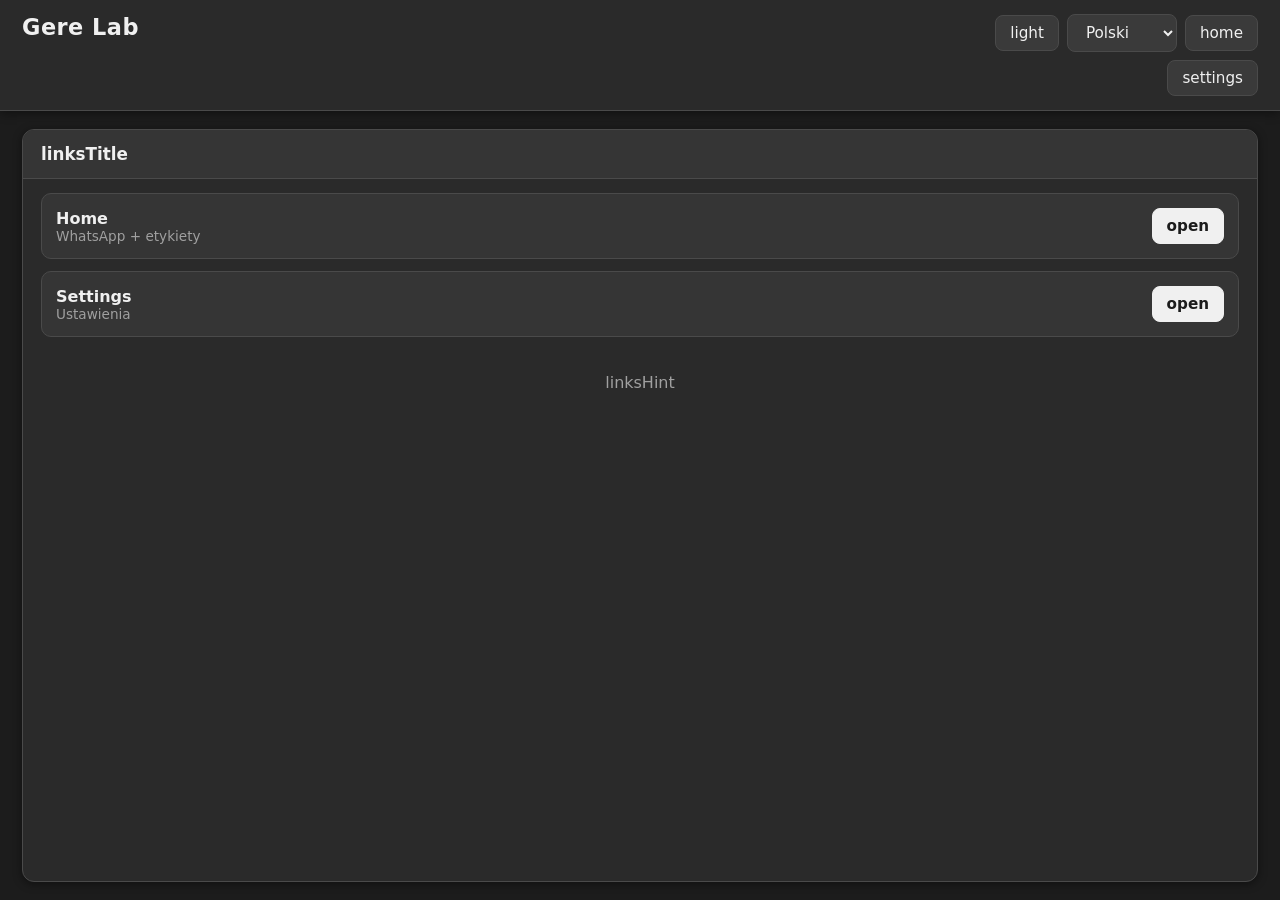
==== App/Web-Ui/Ui/Index.html @ 294625b7 "V 0.1.3" ====
<!DOCTYPE html>
<html lang="pl" data-theme="dark">
<head>
<meta charset="utf-8">
<meta name="viewport" content="width=device-width, initial-scale=1">
<title>Gere Lab - Links</title>
<link rel="stylesheet" href="Themes.css">
</head>
<body>
<header class="topbar">
  <div class="brand">Gere Lab</div>
  <div class="tools">
    <div class="row">
      <button class="btn" id="themeBtn" type="button"></button>
      <select id="langSel" aria-label="Language">
        <option value="pl">Polski</option>
        <option value="en">English</option>
        <option value="es">Español</option>
      </select>
      <a class="btn" href="Home.html" data-i18n="home"></a>
    </div>
    <div class="row">
      <a class="btn" href="Settings.html" data-i18n="settings"></a>
    </div>
  </div>
</header>
<main class="page">
  <section class="window">
    <h2 data-i18n="linksTitle"></h2>
    <div class="content" id="links"></div>
  </section>
</main>
<script src="../Bin/Common.js"></script>
<script>
// Edytuj tutaj: name, url, desc
const LINKS = [
  { name: "Home",     url: "Home.html",     desc: "WhatsApp + etykiety" },
  { name: "Settings", url: "Settings.html", desc: "Ustawienia" }
];
function el(tag, cls, text) { const e = document.createElement(tag); if (cls) e.className = cls; if (text !== undefined) e.textContent = text; return e; }
function renderLinks() {
  const box = document.getElementById("links"); box.replaceChildren();
  LINKS.forEach(l => {
    const row = el("div", "block linkrow"), left = el("div");
    left.append(el("div", "name", l.name), el("div", "desc", l.desc));
    const a = el("a", "btn primary", Common.t("open")); a.href = l.url;
    row.append(left, a); box.append(row);
  });
  const hint = el("div", "empty", Common.t("linksHint")); box.append(hint);
}
document.addEventListener("uichange", renderLinks);
Common.init();
</script>
</body>
</html>
---- App/Web-Ui/Ui/Themes.css ----
:root, [data-theme="dark"] {
  color-scheme: dark;
  --bg:#1c1c1c; --panel:#2a2a2a; --panel2:#353535; --border:#4a4a4a; --accent:#8a8a8a;
  --text:#f0f0f0; --muted:#a0a0a0; --btn:#3a3a3a; --btn-hover:#4a4a4a;
  --primary:#f0f0f0; --primary-text:#1c1c1c; --overlay:rgba(0,0,0,.65); --shadow:0 2px 10px rgba(0,0,0,.45);
}
[data-theme="light"] {
  color-scheme: light;
  --bg:#d6d6d6; --panel:#ffffff; --panel2:#f1f1f1; --border:#b5b5b5; --accent:#6b6b6b;
  --text:#141414; --muted:#666666; --btn:#e4e4e4; --btn-hover:#d2d2d2;
  --primary:#141414; --primary-text:#ffffff; --overlay:rgba(0,0,0,.4); --shadow:0 2px 10px rgba(0,0,0,.18);
}
* { box-sizing:border-box; }
html, body { height:100%; margin:0; }
body { background:var(--bg); color:var(--text); font-family:system-ui,"Segoe UI",Roboto,sans-serif; display:flex; flex-direction:column; }
.topbar { display:flex; justify-content:space-between; align-items:flex-start; padding:14px 22px; border-bottom:1px solid var(--border); background:var(--panel); box-shadow:var(--shadow); }
.brand { font-size:1.4rem; font-weight:700; letter-spacing:.5px; }
.tools { display:flex; flex-direction:column; align-items:flex-end; gap:8px; }
.tools .row { display:flex; gap:8px; align-items:center; }
.btn, select { background:var(--btn); color:var(--text); border:1px solid var(--border); border-radius:8px; padding:8px 14px; font-size:.95rem; font-family:inherit; cursor:pointer; text-decoration:none; display:inline-block; }
.btn:hover, select:hover { background:var(--btn-hover); }
.btn.primary { background:var(--primary); color:var(--primary-text); border-color:var(--primary); font-weight:600; }
.btn.primary:hover { opacity:.85; }
.btn.ghost { background:transparent; }
.layout { flex:1; min-height:0; display:grid; grid-template-columns:1.4fr 1fr; gap:18px; padding:18px 22px; }
.window { background:var(--panel); border:1px solid var(--border); border-radius:12px; box-shadow:var(--shadow); display:flex; flex-direction:column; min-height:0; overflow:hidden; }
.window > h2 { margin:0; padding:14px 18px; font-size:1.05rem; background:var(--panel2); border-bottom:1px solid var(--border); }
.window .content { flex:1; overflow-y:auto; padding:14px 18px; display:flex; flex-direction:column; gap:12px; }
.msg { background:var(--panel2); border:1px solid var(--border); border-left:4px solid var(--accent); border-radius:10px; padding:10px 14px; }
.msg .meta { color:var(--muted); font-size:.8rem; margin-bottom:4px; display:flex; justify-content:space-between; }
.card { background:var(--panel2); border:1px solid var(--border); border-radius:10px; padding:14px; }
.card dl { margin:0 0 12px; display:grid; grid-template-columns:auto 1fr; gap:4px 12px; }
.card dt { color:var(--muted); }
.card dd { margin:0; }
.card .actions { display:flex; gap:8px; }
.card .actions .btn { flex:1; }
.card.done { opacity:.6; }
.status { font-weight:600; }
.empty { color:var(--muted); text-align:center; padding:24px; }
.modal-bg { position:fixed; inset:0; background:var(--overlay); display:none; align-items:center; justify-content:center; padding:16px; }
.modal-bg.open { display:flex; }
.modal { background:var(--panel); border:1px solid var(--border); border-radius:12px; box-shadow:var(--shadow); padding:20px; width:min(480px,100%); }
.modal h3 { margin:0 0 6px; }
.modal p { margin:0 0 12px; color:var(--muted); }
.modal textarea { width:100%; min-height:120px; resize:vertical; background:var(--panel2); color:var(--text); border:1px solid var(--border); border-radius:8px; padding:10px; font:inherit; }
.modal .actions { display:flex; justify-content:flex-end; gap:8px; margin-top:14px; }
@media (max-width:900px) { .layout { grid-template-columns:1fr; } .window { min-height:360px; } }
.page { flex:1; min-height:0; padding:18px 22px; display:flex; }
.page .window { flex:1; }
.block { background:var(--panel2); border:1px solid var(--border); border-radius:10px; padding:14px; }
.block h3 { margin:0 0 6px; }
.block p { margin:0; color:var(--muted); }
.linkrow { display:flex; justify-content:space-between; align-items:center; gap:12px; }
.linkrow .name { font-weight:600; }
.linkrow .desc { color:var(--muted); font-size:.85rem; }
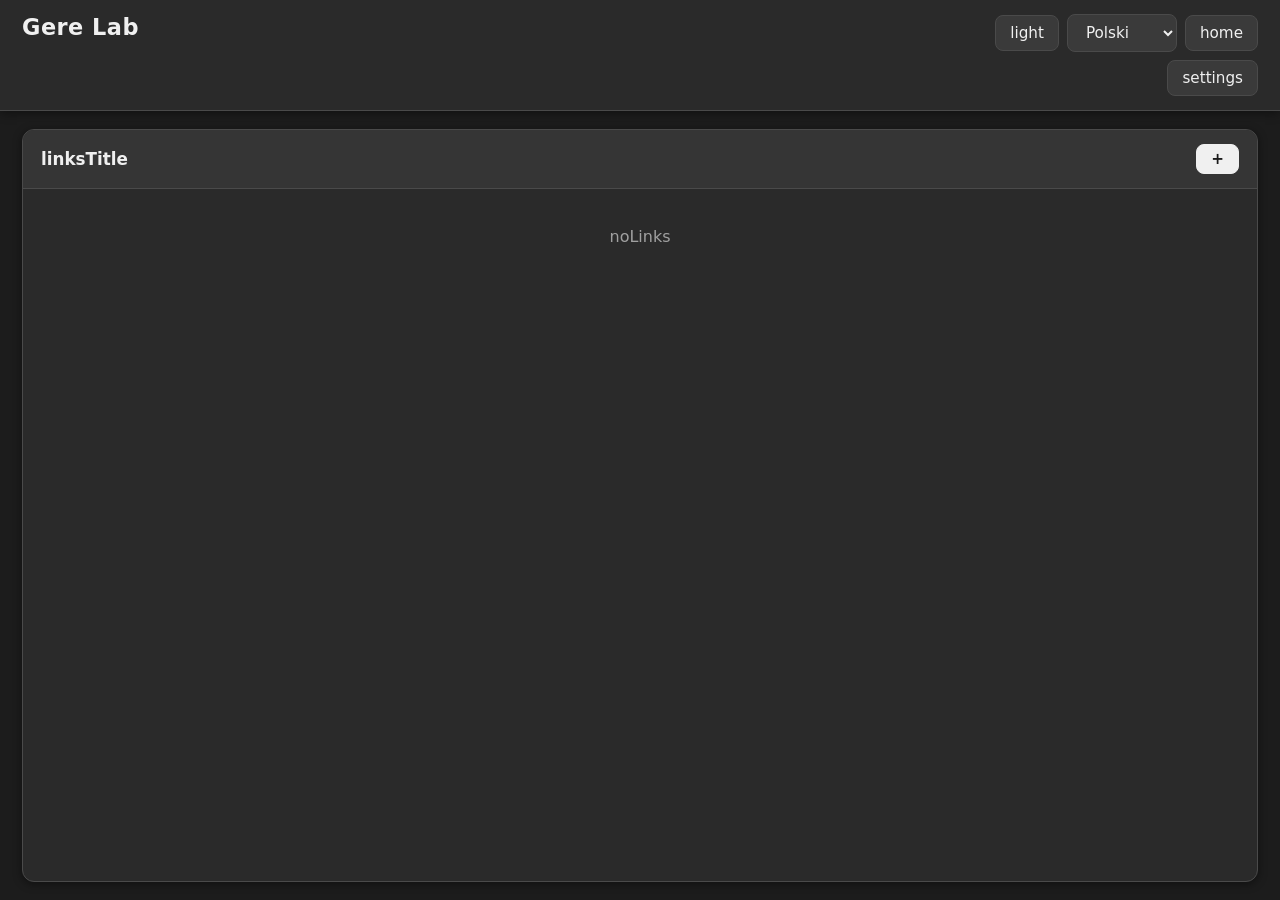
==== commit 9ad319b4: "V 0.1" ====
--- a/App/Web-Ui/Ui/Index.html
+++ b/App/Web-Ui/Ui/Index.html
@@ -26,30 +26,68 @@
 </header>
 <main class="page">
   <section class="window">
-    <h2 data-i18n="linksTitle"></h2>
+    <h2 class="head">
+      <span data-i18n="linksTitle"></span>
+      <button class="btn primary" id="addBtn" type="button">+</button>
+    </h2>
     <div class="content" id="links"></div>
   </section>
 </main>
+<div class="modal-bg" id="linkModal">
+  <div class="modal">
+    <h3 data-i18n="addLink"></h3>
+    <div class="fields">
+      <label><span data-i18n="linkName"></span><input id="linkName" type="text" autocomplete="off"></label>
+      <label><span data-i18n="linkUrl"></span><input id="linkUrl" type="text" autocomplete="off" placeholder="https://"></label>
+      <label><span data-i18n="linkDesc"></span><input id="linkDesc" type="text" autocomplete="off"></label>
+    </div>
+    <p id="linkNote"></p>
+    <div class="actions">
+      <button class="btn ghost" id="linkCancel" type="button" data-i18n="cancel"></button>
+      <button class="btn primary" id="linkSave" type="button" data-i18n="save"></button>
+    </div>
+  </div>
+</div>
 <script src="../Bin/Common.js"></script>
 <script>
-// Edytuj tutaj: name, url, desc
-const LINKS = [
-  { name: "Home",     url: "Home.html",     desc: "WhatsApp + etykiety" },
-  { name: "Settings", url: "Settings.html", desc: "Ustawienia" }
-];
+let LINKS = [];
 function el(tag, cls, text) { const e = document.createElement(tag); if (cls) e.className = cls; if (text !== undefined) e.textContent = text; return e; }
 function renderLinks() {
   const box = document.getElementById("links"); box.replaceChildren();
+  if (!LINKS.length) { box.append(el("div", "empty", Common.t("noLinks"))); return; }
   LINKS.forEach(l => {
     const row = el("div", "block linkrow"), left = el("div");
     left.append(el("div", "name", l.name), el("div", "desc", l.desc));
-    const a = el("a", "btn primary", Common.t("open")); a.href = l.url;
+    const a = el("a", "btn primary", Common.t("open")); a.href = l.url; a.target = "_blank"; a.rel = "noopener";
     row.append(left, a); box.append(row);
   });
-  const hint = el("div", "empty", Common.t("linksHint")); box.append(hint);
 }
+async function loadLinks() {
+  try {
+    const r = await fetch("/api/links", { cache: "no-store" });
+    if (!r.ok) throw new Error(r.status);
+    LINKS = (await r.json()).links || [];
+  } catch (e) { console.error("links load failed:", e); }
+  renderLinks();
+}
+const modal = document.getElementById("linkModal"), linkNote = document.getElementById("linkNote");
+const linkInputs = ["linkName", "linkUrl", "linkDesc"].map(id => document.getElementById(id));
+document.getElementById("addBtn").onclick = () => { linkInputs.forEach(i => i.value = ""); linkNote.textContent = ""; modal.classList.add("open"); };
+document.getElementById("linkCancel").onclick = () => modal.classList.remove("open");
+document.getElementById("linkSave").onclick = async () => {
+  const [name, url, desc] = linkInputs.map(i => i.value.trim());
+  if (!name || !url) { linkNote.textContent = Common.t("linkMissing"); return; }
+  try {
+    const r = await fetch("/api/links", { method: "POST", headers: { "Content-Type": "application/json" }, body: JSON.stringify({ name, url, desc }) });
+    if (!r.ok) throw new Error(r.status);
+    LINKS = (await r.json()).links || [];
+    modal.classList.remove("open");
+    renderLinks();
+  } catch (e) { linkNote.textContent = Common.t("linkFailed"); console.error("link save failed:", e); }
+};
 document.addEventListener("uichange", renderLinks);
 Common.init();
+loadLinks();
 </script>
 </body>
 </html>
--- a/App/Web-Ui/Ui/Themes.css
+++ b/App/Web-Ui/Ui/Themes.css
@@ -53,3 +53,16 @@
 .linkrow { display:flex; justify-content:space-between; align-items:center; gap:12px; }
 .linkrow .name { font-weight:600; }
 .linkrow .desc { color:var(--muted); font-size:.85rem; }
+.fields { display:grid; grid-template-columns:repeat(auto-fit,minmax(220px,1fr)); gap:10px; margin-top:12px; }
+.fields label { display:flex; flex-direction:column; gap:4px; color:var(--muted); font-size:.85rem; }
+.fields input { background:var(--panel); color:var(--text); border:1px solid var(--border); border-radius:8px; padding:8px 10px; font:inherit; }
+.savebar { display:flex; align-items:center; gap:12px; }
+.savebar .note { color:var(--muted); }
+.window > h2.head { display:flex; justify-content:space-between; align-items:center; gap:12px; }
+.head .headtools { display:flex; align-items:center; gap:12px; font-weight:400; }
+.head .btn { padding:5px 14px; }
+.head .note { color:var(--muted); font-size:.85rem; }
+.sectiontitle { margin:0; }
+.blockhead { display:flex; justify-content:space-between; align-items:center; gap:12px; }
+.check { display:flex; align-items:center; gap:6px; cursor:pointer; }
+.modal .fields { grid-template-columns:1fr; margin:12px 0; }
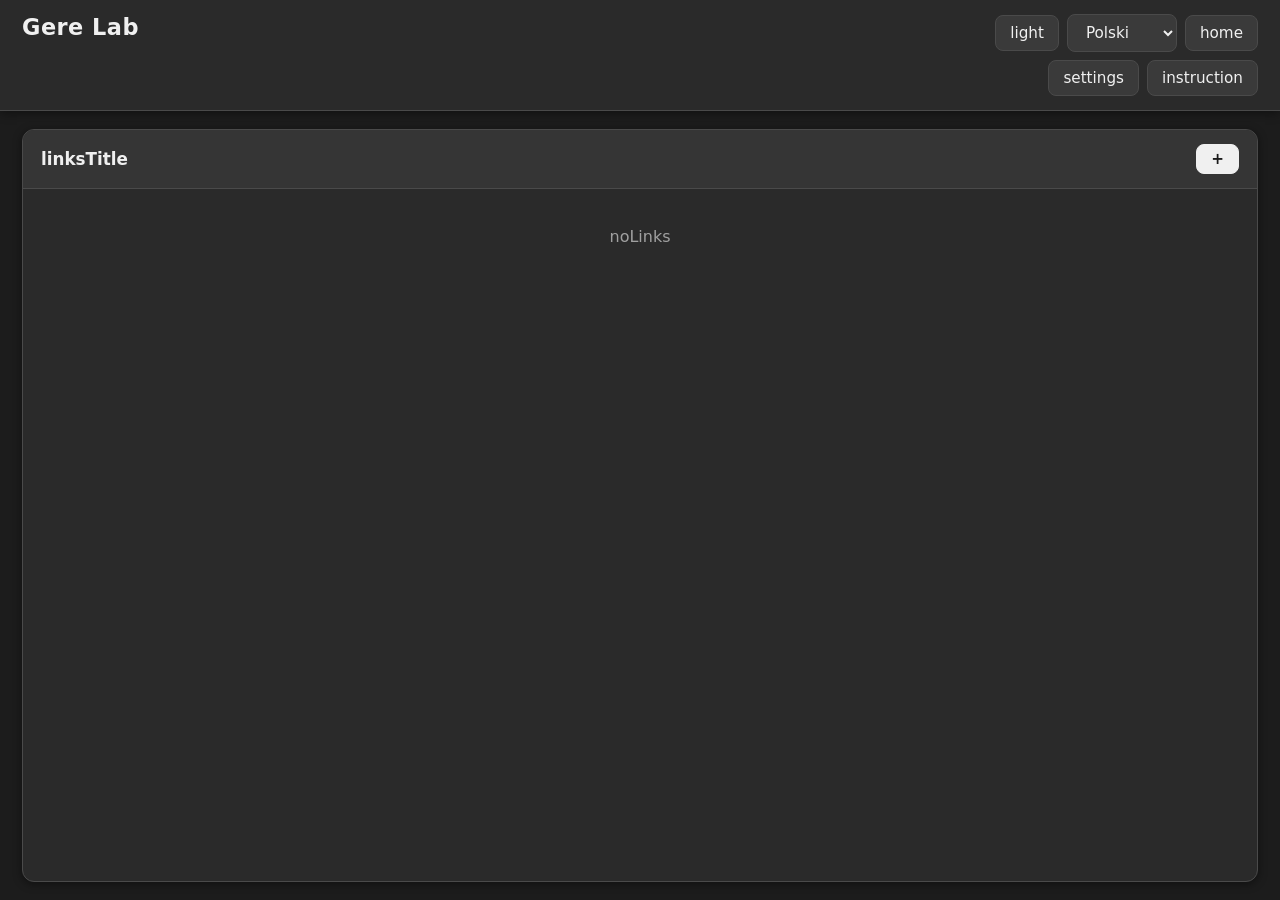
==== commit ea06779c: "V 0.2" ====
--- a/App/Web-Ui/Ui/Index.html
+++ b/App/Web-Ui/Ui/Index.html
@@ -21,6 +21,7 @@
     </div>
     <div class="row">
       <a class="btn" href="Settings.html" data-i18n="settings"></a>
+      <a class="btn" href="Instruction.html" data-i18n="instruction"></a>
     </div>
   </div>
 </header>
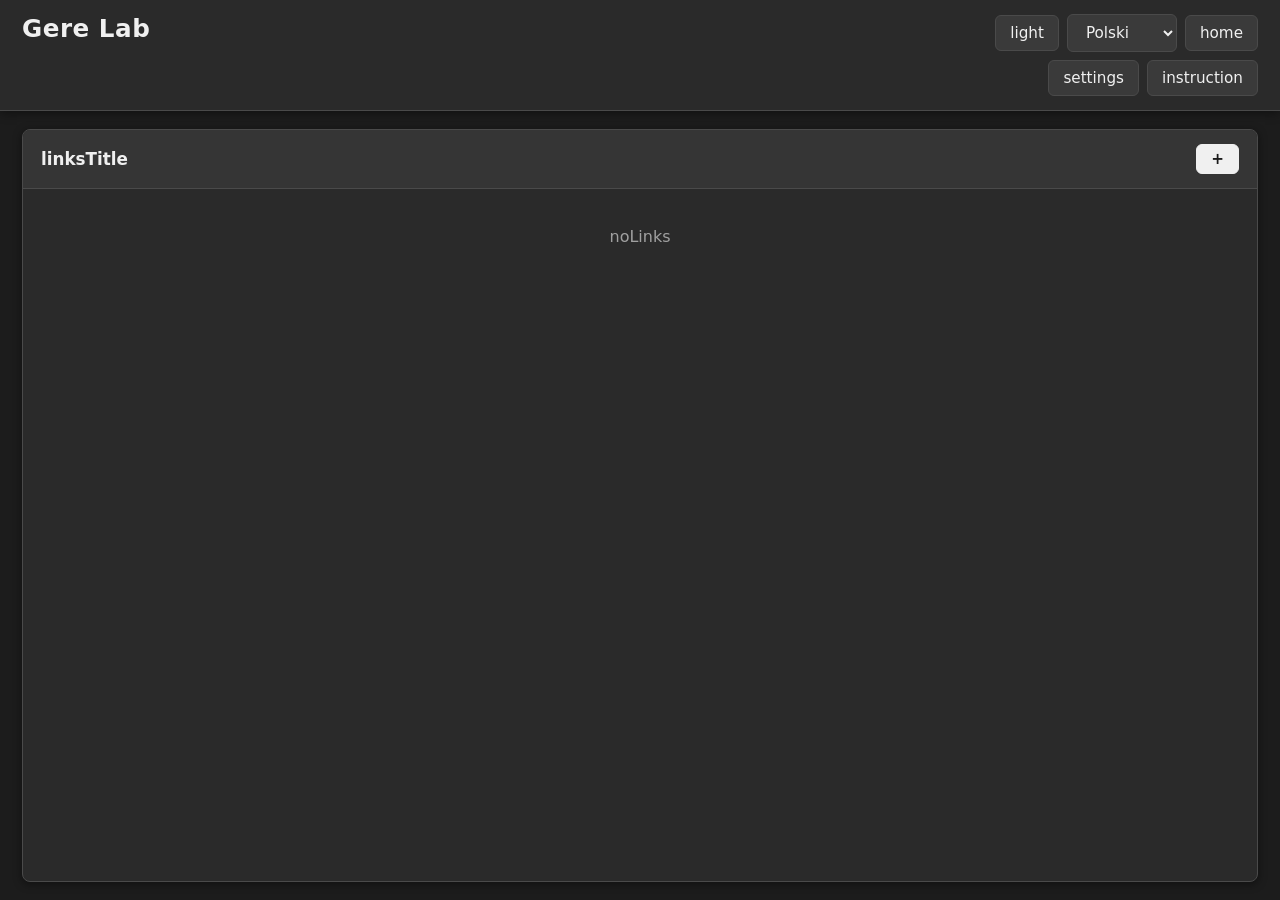
==== commit fdce0e3f: "V 0.2.1" ====
--- a/App/Web-Ui/Ui/Index.html
+++ b/App/Web-Ui/Ui/Index.html
@@ -8,7 +8,7 @@
 </head>
 <body>
 <header class="topbar">
-  <div class="brand">Gere Lab</div>
+  <a class="brand" href="Home.html">Gere Lab</a>
   <div class="tools">
     <div class="row">
       <button class="btn" id="themeBtn" type="button"></button>
--- a/App/Web-Ui/Ui/Themes.css
+++ b/App/Web-Ui/Ui/Themes.css
@@ -6,7 +6,7 @@
 }
 [data-theme="light"] {
   color-scheme: light;
-  --bg:#d6d6d6; --panel:#ffffff; --panel2:#f1f1f1; --border:#b5b5b5; --accent:#6b6b6b;
+  --bg:#ebebeb; --panel:#ffffff; --panel2:#f1f1f1; --border:#b5b5b5; --accent:#6b6b6b;
   --text:#141414; --muted:#666666; --btn:#e4e4e4; --btn-hover:#d2d2d2;
   --primary:#141414; --primary-text:#ffffff; --overlay:rgba(0,0,0,.4); --shadow:0 2px 10px rgba(0,0,0,.18);
 }
@@ -14,21 +14,21 @@
 html, body { height:100%; margin:0; }
 body { background:var(--bg); color:var(--text); font-family:system-ui,"Segoe UI",Roboto,sans-serif; display:flex; flex-direction:column; }
 .topbar { display:flex; justify-content:space-between; align-items:flex-start; padding:14px 22px; border-bottom:1px solid var(--border); background:var(--panel); box-shadow:var(--shadow); }
-.brand { font-size:1.4rem; font-weight:700; letter-spacing:.5px; }
+.brand { font-size:1.54rem; font-weight:700; letter-spacing:.5px; color:inherit; text-decoration:none; }
 .tools { display:flex; flex-direction:column; align-items:flex-end; gap:8px; }
 .tools .row { display:flex; gap:8px; align-items:center; }
-.btn, select { background:var(--btn); color:var(--text); border:1px solid var(--border); border-radius:8px; padding:8px 14px; font-size:.95rem; font-family:inherit; cursor:pointer; text-decoration:none; display:inline-block; }
+.btn, select { background:var(--btn); color:var(--text); border:1px solid var(--border); border-radius:6px; padding:8px 14px; font-size:.95rem; font-family:inherit; cursor:pointer; text-decoration:none; display:inline-block; }
 .btn:hover, select:hover { background:var(--btn-hover); }
 .btn.primary { background:var(--primary); color:var(--primary-text); border-color:var(--primary); font-weight:600; }
 .btn.primary:hover { opacity:.85; }
 .btn.ghost { background:transparent; }
 .layout { flex:1; min-height:0; display:grid; grid-template-columns:1.4fr 1fr; gap:18px; padding:18px 22px; }
-.window { background:var(--panel); border:1px solid var(--border); border-radius:12px; box-shadow:var(--shadow); display:flex; flex-direction:column; min-height:0; overflow:hidden; }
+.window { background:var(--panel); border:1px solid var(--border); border-radius:8px; box-shadow:var(--shadow); display:flex; flex-direction:column; min-height:0; overflow:hidden; }
 .window > h2 { margin:0; padding:14px 18px; font-size:1.05rem; background:var(--panel2); border-bottom:1px solid var(--border); }
 .window .content { flex:1; overflow-y:auto; padding:14px 18px; display:flex; flex-direction:column; gap:12px; }
-.msg { background:var(--panel2); border:1px solid var(--border); border-left:4px solid var(--accent); border-radius:10px; padding:10px 14px; }
+.msg { background:var(--panel2); border:1px solid var(--border); border-left:4px solid var(--accent); border-radius:7px; padding:10px 14px; }
 .msg .meta { color:var(--muted); font-size:.8rem; margin-bottom:4px; display:flex; justify-content:space-between; }
-.card { background:var(--panel2); border:1px solid var(--border); border-radius:10px; padding:14px; }
+.card { background:var(--panel2); border:1px solid var(--border); border-radius:7px; padding:14px; }
 .card dl { margin:0 0 12px; display:grid; grid-template-columns:auto 1fr; gap:4px 12px; }
 .card dt { color:var(--muted); }
 .card dd { margin:0; }
@@ -39,15 +39,15 @@
 .empty { color:var(--muted); text-align:center; padding:24px; }
 .modal-bg { position:fixed; inset:0; background:var(--overlay); display:none; align-items:center; justify-content:center; padding:16px; }
 .modal-bg.open { display:flex; }
-.modal { background:var(--panel); border:1px solid var(--border); border-radius:12px; box-shadow:var(--shadow); padding:20px; width:min(480px,100%); }
+.modal { background:var(--panel); border:1px solid var(--border); border-radius:8px; box-shadow:var(--shadow); padding:20px; width:min(480px,100%); }
 .modal h3 { margin:0 0 6px; }
 .modal p { margin:0 0 12px; color:var(--muted); }
-.modal textarea { width:100%; min-height:120px; resize:vertical; background:var(--panel2); color:var(--text); border:1px solid var(--border); border-radius:8px; padding:10px; font:inherit; }
+.modal textarea { width:100%; min-height:120px; resize:vertical; background:var(--panel2); color:var(--text); border:1px solid var(--border); border-radius:6px; padding:10px; font:inherit; }
 .modal .actions { display:flex; justify-content:flex-end; gap:8px; margin-top:14px; }
 @media (max-width:900px) { .layout { grid-template-columns:1fr; } .window { min-height:360px; } }
 .page { flex:1; min-height:0; padding:18px 22px; display:flex; }
 .page .window { flex:1; }
-.block { background:var(--panel2); border:1px solid var(--border); border-radius:10px; padding:14px; }
+.block { background:var(--panel2); border:1px solid var(--border); border-radius:7px; padding:14px; }
 .block h3 { margin:0 0 6px; }
 .block p { margin:0; color:var(--muted); }
 .linkrow { display:flex; justify-content:space-between; align-items:center; gap:12px; }
@@ -55,7 +55,7 @@
 .linkrow .desc { color:var(--muted); font-size:.85rem; }
 .fields { display:grid; grid-template-columns:repeat(auto-fit,minmax(220px,1fr)); gap:10px; margin-top:12px; }
 .fields label { display:flex; flex-direction:column; gap:4px; color:var(--muted); font-size:.85rem; }
-.fields input { background:var(--panel); color:var(--text); border:1px solid var(--border); border-radius:8px; padding:8px 10px; font:inherit; }
+.fields input { background:var(--panel); color:var(--text); border:1px solid var(--border); border-radius:6px; padding:8px 10px; font:inherit; }
 .savebar { display:flex; align-items:center; gap:12px; }
 .savebar .note { color:var(--muted); }
 .window > h2.head { display:flex; justify-content:space-between; align-items:center; gap:12px; }
@@ -66,3 +66,5 @@
 .blockhead { display:flex; justify-content:space-between; align-items:center; gap:12px; }
 .check { display:flex; align-items:center; gap:6px; cursor:pointer; }
 .modal .fields { grid-template-columns:1fr; margin:12px 0; }
+.testrow { display:flex; align-items:center; gap:12px; margin-top:12px; }
+.testrow .note { color:var(--muted); font-size:.85rem; }
